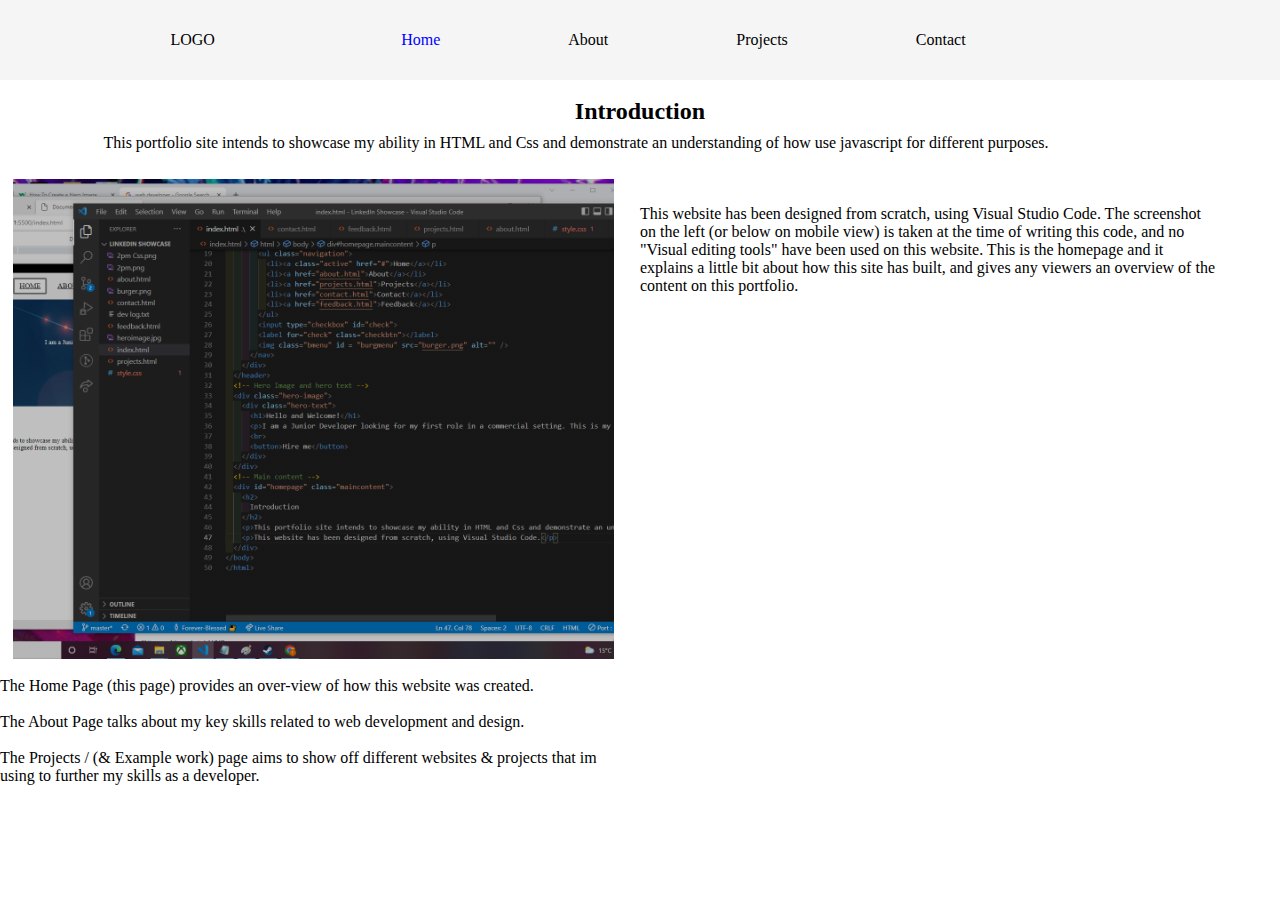
==== index.html @ e23de48e "1st commit" ====
<!DOCTYPE html>
<html lang="en">
<head>
  <meta charset="UTF-8">
  <meta http-equiv="X-UA-Compatible" content="IE=edge">
  <meta name="viewport" content="width=device-width, initial-scale=1.0">
  <title>Document</title>
  <link rel="stylesheet" href="style.css">
</head>
<body>
  
  <header>

    <div class="logo">
    <a href="#" class="logo">LOGO</a>
    </div>  
  
    <nav class="navbar">
      <ul class="nav-menu">
        <li class="nav-item" class="active">
          <a href="index.html" class="active">Home</a>
        </li>
        <li class="nav-item">
          <a href="about.html" class="nav-link">About</a>
        </li>
        <li class="nav-item">
          <a href="projects.html" class="nav-link">Projects</a>
        </li>
        <li class="nav-item">
          <a href="contact.html" class="nav-link">Contact</a>
        </li>
      </ul>
    </nav>
  
    <div class="hamburger">
      <span class ="bar"></span>
      <span class ="bar"></span>
      <span class ="bar"></span>
    </div>
    
  </header>

<!-- ========== -->
  <!-- ========== -->
    <!---- Hero Image and hero text ---->
    
    <!-- ========== -->
    
  
    <!---- Main content ---->
    <div id="homepage" class="maincontent">
      <div class="introdiv">
        <h2 class="introh2">
          Introduction
        </h2>
        <p class="introtext">
          This portfolio site intends to showcase my ability in HTML and Css and demonstrate an understanding of how use javascript for different purposes. 
        </p>
        </div>
  
      <!-- Split page in half -->
      <div class="pagesplit">
  
        <!-- Image div -->
        <div class="vscImagediv">
          <div class="VSCimage">
          </div>
          <div class="VSCIMGtxt">
            <p>
            <br>
            The Home Page (this page) provides an over-view of how this website was created. <br><br>
            The About Page talks about my key skills related to web development and design.<br><br>
            The Projects / (& Example work) page aims to show off different websites & projects that im using to further my skills as a developer.<br><br>
            </p>
          </div>
        </div>
        <!-- Text div -->
        <div class="VSCtext">
          <p>
            This website has been designed from scratch, using Visual Studio Code.
            The screenshot on the left (or below on mobile view) is taken at the time of writing this code, and no "Visual editing tools" have been used on this website. 
            This is the homepage and it explains a little bit about how this site has built, and gives any viewers an overview of the content on this portfolio.
            <br>
            
          </p>
        </div>
      </div> <!-- "End of page split" -->
  
      <p class="Homepagetext">
  
      </p>
    </div> <!-- "End of main content" -->

<script src="script.js"></script>
</body>
</html>
---- style.css ----
*{
  padding: 0%;
  margin: 0%;
}

header {
  padding: 0;
  margin: 0;
  box-sizing: border-box;
  background-color: whitesmoke;
  display: flex;
  justify-content:space-evenly;
  align-items: center;
  max-height: 5rem;
  min-height: 3vh;
}

.logo {
  margin-left: 1.5em;
}

li{
  list-style: none;
  margin: 5vw;
  
}

a{
  color: black;
  text-decoration: none;
}

.active {
  color: blue;
  }

.navbar {
  min-height: 1rem;
  display: flex;
  justify-content:space-between;
  align-items: center;
  margin-right: 10vw;
}

.nav-menu {
  display: flex;
  justify-content: space-between;
  align-items: center;
}

.nav-branding{
  font-size: 2rem;
}

.nav-link{
  transition:0.7s ease;
}

.nav-link:hover{
  color:dodgerblue; 
}

.hamburger{
  display: none;
  cursor: pointer;
}

.bar{
  display: block;
  width: 25px;
  height: 3px;
  margin: 5px auto;
  -webkit-transition: all 0.3s ease-in-out;
  transition: all 0.3s ease-in-out;
  background-color: black;
}

/* Everything above this is navbar */
/* Everything below this is CopyPasta from porfolio 0.1 */

.hero-image {
  display: flex;
  align-items:center;
  justify-content: center;
  margin-top: 1,5em;
  max-width: 300%;
  

}

.heroimage {
height: 20em;
width: 100%;
}


/* Place text in the middle of the image */
.hero-text {
  display: flex;
  flex-direction: column;
  margin: 0px auto;
  text-align: center;
  color: black;
}

.maincontent {
display: block;
background-color: white;
width: 100%;
height: 100%;
}

#homepage {
  background-color: white
}

.introdiv {
  padding: 1vh 2vw;
  display: flex;
  flex-direction: column;
}

.introh2 {
  display: block;
  margin: 1vh auto;
}

.introtext {
  display: block;
  margin-bottom: 2vh;
  padding-right: 10vw;
  text-align: center;
}

.pagesplit {
  display: flex;
  max-width: 100%;
}

.VSCimage {
  background-image: linear-gradient(rgba(0, 0, 0, 0.25), rgba(0, 0, 0, 0.25)), url("visualstudiocode.png");
  /*width: 40em;*/
  height: 30em;
  background-position: center;
  background-repeat: no-repeat;
  background-size: cover;
  position: relative;
  max-width: 100%;
  margin-left: 1vw;
}

.VSCtext {
  margin: 2vw;
  margin-right: 5vw;
  max-width: 45vw;
}

.Contactdetails {
  margin: 1em 7em;
}

.aboutmetext {
  margin: 2vw;
  margin-right: 4vw;
}

.Skillscard {
  display: flex;
  flex-direction: column;
  height: 20rem;
  background-color: white;
  min-width: 15em;
  width: auto;
  max-width: 20em;
  border-radius: 1em;
  margin: 0em auto;
  margin-right: 2.5em;
  margin-left: 2.5em;
  text-align: center;
  align-items: center;
  
}

.Skillcarddeck {
  align-items: center;
  display: flex;
  height: 25em;
  background-color: lightblue;
  border-radius: 1em;;
  justify-content: space-between;
  padding: 2.5em 2em;
  max-width: 90%;

}

.Skillcardtext {
  display: block;
  padding: 1vw;
  text-align: center;
}

.Skillcardtextp {
  margin-top: 2vh;
}

.Skillstexth2 {
  display: flex;
  margin: 2vh auto;
  margin-left: 30%;
  padding-right: 10vw;
  text-align: center;
}

#stcss {
  margin-left: 40%;
}

/* This is the contact form stuff */

.contactform {
  display: flex;
  margin: 2em 5vw;
  background-color:gainsboro;
  border-radius: 1em;
  flex-direction: column;
  align-items: center;
}

.contactheader {
  display: block;
}

.container {
  display: flex;
  background-color: rgb(243, 243, 243);
  border-radius: 6px;
  margin: 30px 30px;
  background-color: lightblue;
  font-family: "Lato", sans-serif;
  box-sizing: border-box;
  text-align: center;
  align-items: center;
  width: 
  
}

#contactForm {
  padding: 3em;
  width: 75vw;
}

.h1cf {
  margin-top: 0px;
}

input[type="text"],
input[type="email"],
[type="submit"],
textarea {
  width: 80%;
  padding: 10px 16px 10px 16px;
  margin: 8px auto;
  border-radius: 4px;
  border: none;
}

input[type="submit"] {
  background-color: #1ac0f3;
  color: white;
  padding: 14px 20px;
  cursor: pointer;
}

input[type="submit"]:hover {
  background-color: #76b841;
}
/* This is the contact form stuff */

@media only screen and (max-width: 858px) {
header {
  height: 10vh;
  margin: 0%;
  padding:0%
}

.hamburger {
display: block;
}

.hamburger.active .bar:nth-child(2){
  opacity: 0;
}
.hamburger.active .bar:nth-child(1){
  transform: translateY(8px) rotate(45deg);
}
.hamburger.active .bar:nth-child(3){
  transform: translateY(-8px) rotate(-45deg);
}

.nav-menu{
  position: fixed;
  left: -100%;
  top: 3rem;
  gap: 0;
  flex-direction: column;
  background-color: whitesmoke;
  width: 100%;
  text-align: center;
  transition: 0.3s;
}

.nav-item{
  margin: 16px 0;
}

.nav-menu.active{
  left: 0;
}

.hamburger.active .hero-image {
transform: translateX(200px);
}

.Skillcarddeck {
  display: flex;
  flex-direction: column;
  height: 70em;
  background-color: lightblue;
  margin: 1vw auto;
  border-radius: 1em;
  max-width: 50vw;
}

.Skillscard {
  margin: 1em;
}
}
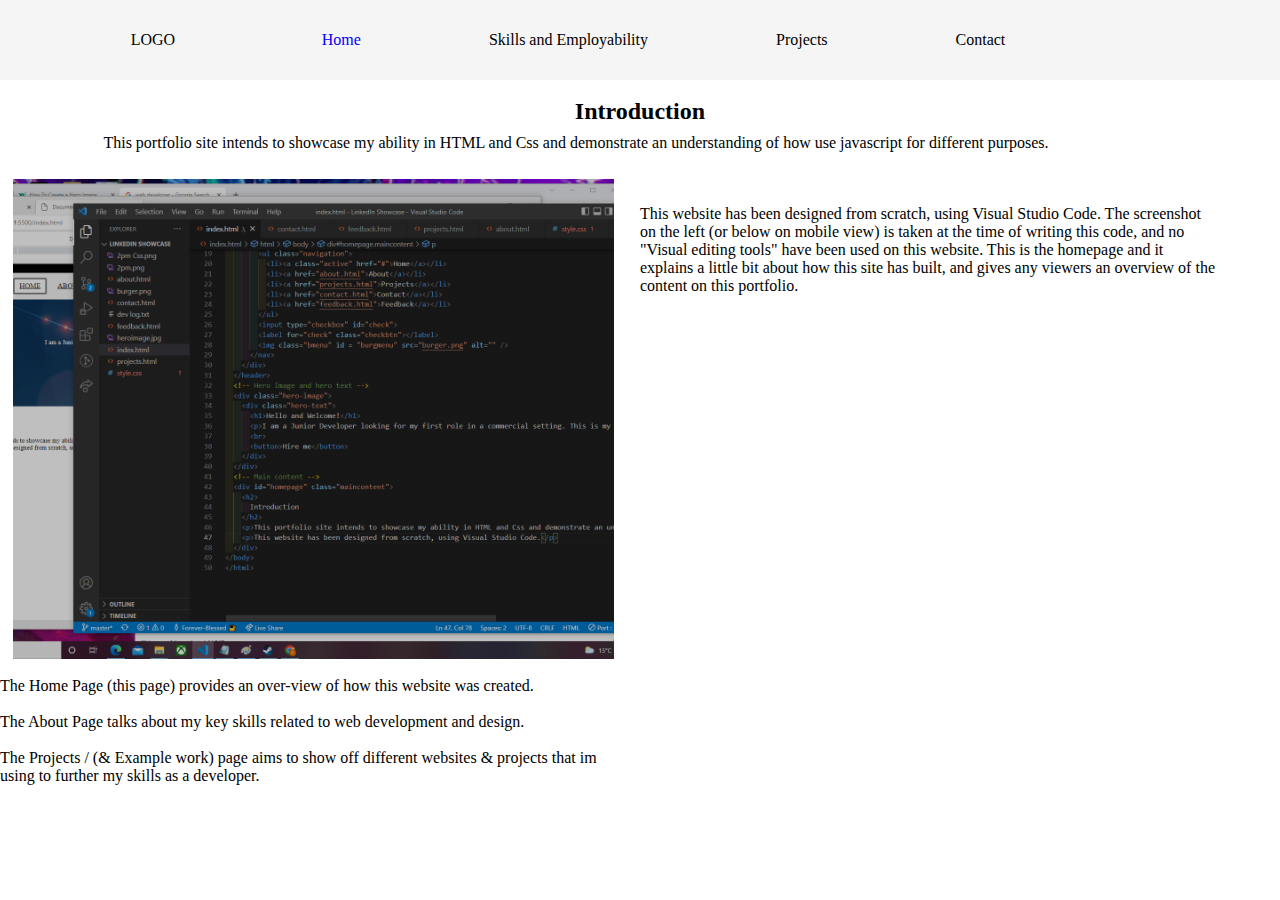
==== commit db057041: "UI Fixes, boxshadows,skills,and emploaybility" ====
--- a/index.html
+++ b/index.html
@@ -21,7 +21,7 @@
           <a href="index.html" class="active">Home</a>
         </li>
         <li class="nav-item">
-          <a href="about.html" class="nav-link">About</a>
+          <a href="skills.html" class="nav-link">Skills and Employability</a>
         </li>
         <li class="nav-item">
           <a href="projects.html" class="nav-link">Projects</a>
--- a/style.css
+++ b/style.css
@@ -159,6 +159,10 @@
   margin: 1em 7em;
 }
 
+#keyskillstitle {
+  background-color: rgba(174, 232, 252, 0.438);
+}
+
 .aboutmetext {
   margin: 2vw;
   margin-right: 4vw;
@@ -167,29 +171,51 @@
 .Skillscard {
   display: flex;
   flex-direction: column;
-  height: 20rem;
+  height: 22rem;
   background-color: white;
   min-width: 15em;
   width: auto;
   max-width: 20em;
   border-radius: 1em;
   margin: 0em auto;
-  margin-right: 2.5em;
-  margin-left: 2.5em;
-  text-align: center;
-  align-items: center;
-  
-}
+  text-align: center;
+  align-items: center;
+  }
+
+#sc1 {
+  background-color: rgb(255, 254, 166);
+}
+
+#sc1:hover {
+ box-shadow : rgba(255, 247, 0, 0.779) 0px 54px 55px, rgba(255, 238, 3, 0.889) 0px -12px 30px, rgba(255, 82, 13, 0.985) 0px 4px 6px, rgba(0, 0, 0, 0.17) 0px 12px 13px, rgba(0, 0, 0, 0.09) 0px -3px 5px;;
+}
+
+#sc2 {
+  background-color: rgb(166, 255, 245);
+}
+
+#sc2:hover {
+  box-shadow : rgba(22, 224, 255, 0.779) 0px 54px 55px, rgba(44, 248, 255, 0.889) 0px -12px 30px, rgba(29, 240, 255, 0.894) 0px 4px 6px, rgba(0, 0, 0, 0.17) 0px 12px 13px, rgba(0, 0, 0, 0.09) 0px -3px 5px;;
+ }
+
+#sc3 {
+  background-color: rgb(255, 144, 144);
+}
+
+#sc3:hover {
+  box-shadow : rgba(255, 22, 22, 0.779) 0px 54px 55px, rgba(255, 44, 44, 0.889) 0px -12px 30px, rgba(255, 29, 29, 0.894) 0px 4px 6px, rgba(0, 0, 0, 0.17) 0px 12px 13px, rgba(0, 0, 0, 0.09) 0px -3px 5px;;
+ }
 
 .Skillcarddeck {
   align-items: center;
   display: flex;
   height: 25em;
-  background-color: lightblue;
+  background-color: rgb(29, 35, 37);
   border-radius: 1em;;
   justify-content: space-between;
   padding: 2.5em 2em;
   max-width: 90%;
+  min-width: 17em;
 
 }
 
@@ -325,7 +351,6 @@
   display: flex;
   flex-direction: column;
   height: 70em;
-  background-color: lightblue;
   margin: 1vw auto;
   border-radius: 1em;
   max-width: 50vw;
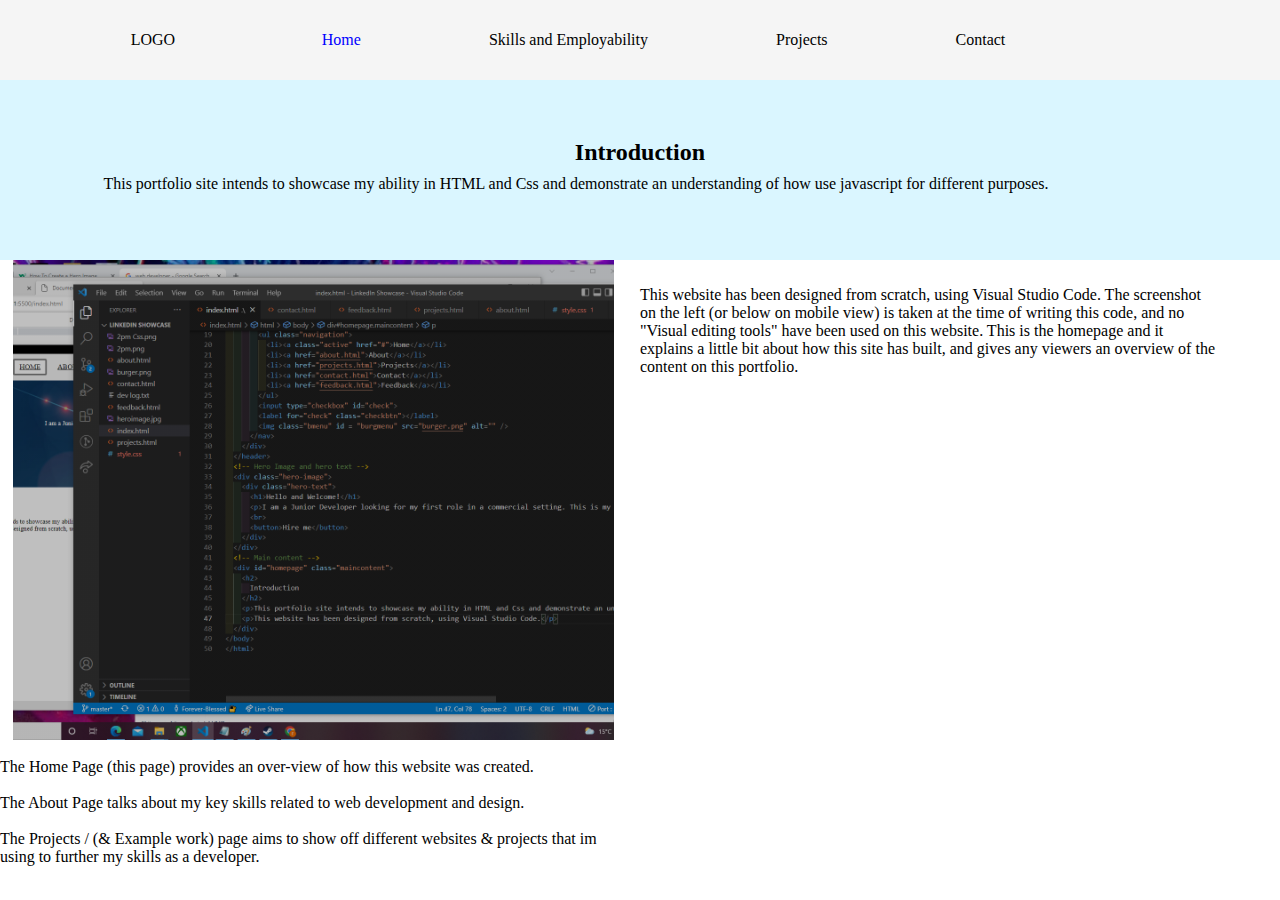
==== commit 43c39091: "s" ====
--- a/index.html
+++ b/index.html
@@ -49,7 +49,7 @@
   
     <!---- Main content ---->
     <div id="homepage" class="maincontent">
-      <div class="introdiv">
+      <div class="introdivhomepage">
         <h2 class="introh2">
           Introduction
         </h2>
--- a/style.css
+++ b/style.css
@@ -111,13 +111,22 @@
 }
 
 #homepage {
-  background-color: white
+  background-color: white;
 }
 
 .introdiv {
   padding: 1vh 2vw;
   display: flex;
   flex-direction: column;
+}
+
+.introdivhomepage {
+  display: flex;
+  flex-direction: column;
+  height: 20vh;
+  background-color: #daf6ff;
+  align-items: center;
+  justify-content: center;
 }
 
 .introh2 {
@@ -155,10 +164,6 @@
   max-width: 45vw;
 }
 
-.Contactdetails {
-  margin: 1em 7em;
-}
-
 #keyskillstitle {
   background-color: rgba(174, 232, 252, 0.438);
 }
@@ -254,6 +259,10 @@
 
 .contactheader {
   display: block;
+}
+
+.Contactdetails {
+  margin: 1em 3em;
 }
 
 .container {
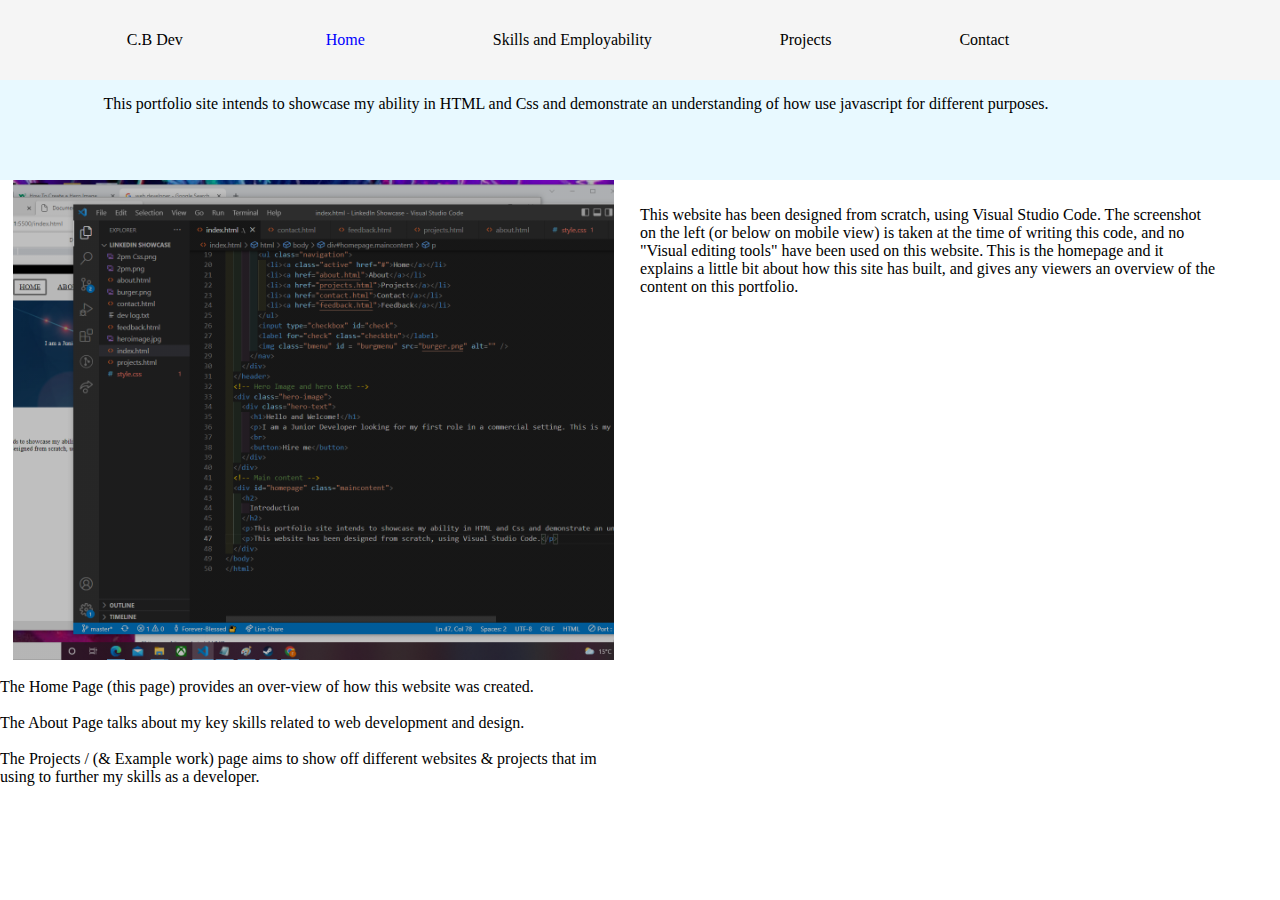
==== commit 9f493438: "morefix" ====
--- a/index.html
+++ b/index.html
@@ -12,7 +12,7 @@
   <header>
 
     <div class="logo">
-    <a href="#" class="logo">LOGO</a>
+    <a href="#" class="logo">C.B Dev</a>
     </div>  
   
     <nav class="navbar">
--- a/style.css
+++ b/style.css
@@ -13,6 +13,10 @@
   align-items: center;
   max-height: 5rem;
   min-height: 3vh;
+  z-index: 1;
+  position: fixed;
+  width: 100vw;
+  height: rem;
 }
 
 .logo {
@@ -40,6 +44,7 @@
   justify-content:space-between;
   align-items: center;
   margin-right: 10vw;
+  z-index: 1;
 }
 
 .nav-menu {
@@ -124,7 +129,7 @@
   display: flex;
   flex-direction: column;
   height: 20vh;
-  background-color: #daf6ff;
+  background-color: #daf6ff9d;
   align-items: center;
   justify-content: center;
 }
@@ -265,6 +270,14 @@
   margin: 1em 3em;
 }
 
+#contactpage {
+  display: flex;
+  align-items: center;
+  justify-content: center;
+  flex-direction: column;
+  text-align: center;
+}
+
 .container {
   display: flex;
   background-color: rgb(243, 243, 243);
@@ -277,6 +290,10 @@
   align-items: center;
   width: 
   
+}
+
+.badge-base {
+  margin-left: 10vw;
 }
 
 #contactForm {
@@ -313,7 +330,7 @@
 
 @media only screen and (max-width: 858px) {
 header {
-  height: 10vh;
+  height: 5rem;
   margin: 0%;
   padding:0%
 }
@@ -368,4 +385,8 @@
 .Skillscard {
   margin: 1em;
 }
+
+.maincontent {
+  padding-top: 5rem;
+}
 }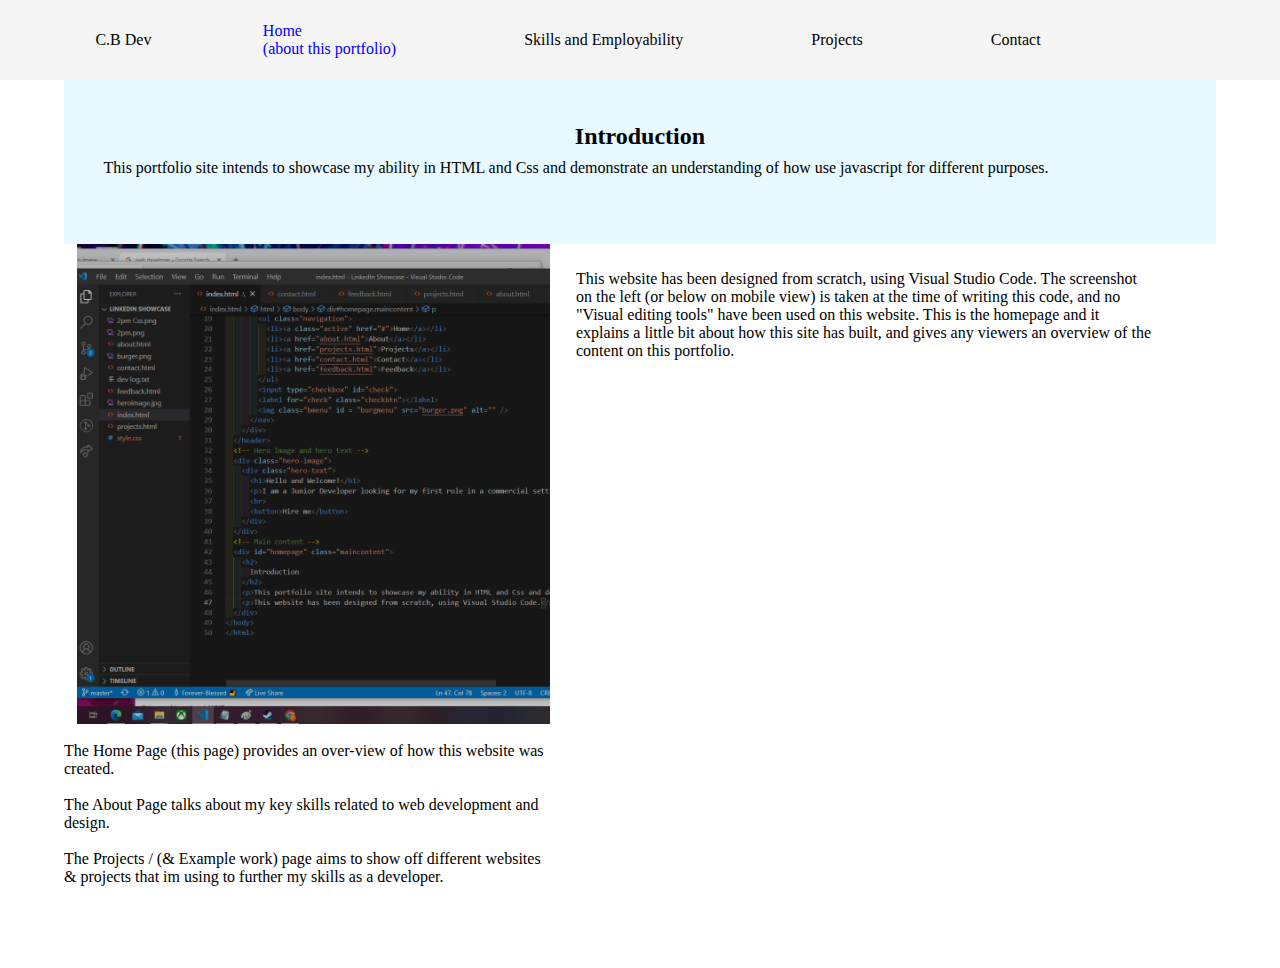
==== commit 189ebe25: "back on the case / certificate" ====
--- a/index.html
+++ b/index.html
@@ -18,7 +18,7 @@
     <nav class="navbar">
       <ul class="nav-menu">
         <li class="nav-item" class="active">
-          <a href="index.html" class="active">Home</a>
+          <a href="index.html" class="active">Home <br> (about this portfolio)</a>
         </li>
         <li class="nav-item">
           <a href="skills.html" class="nav-link">Skills and Employability</a>
--- a/style.css
+++ b/style.css
@@ -1,4 +1,4 @@
-*{
+* {
   padding: 0%;
   margin: 0%;
 }
@@ -9,7 +9,7 @@
   box-sizing: border-box;
   background-color: whitesmoke;
   display: flex;
-  justify-content:space-evenly;
+  justify-content: space-evenly;
   align-items: center;
   max-height: 5rem;
   min-height: 3vh;
@@ -23,25 +23,25 @@
   margin-left: 1.5em;
 }
 
-li{
+li {
   list-style: none;
   margin: 5vw;
-  
-}
-
-a{
+
+}
+
+a {
   color: black;
   text-decoration: none;
 }
 
 .active {
   color: blue;
-  }
+}
 
 .navbar {
   min-height: 1rem;
   display: flex;
-  justify-content:space-between;
+  justify-content: space-between;
   align-items: center;
   margin-right: 10vw;
   z-index: 1;
@@ -53,24 +53,24 @@
   align-items: center;
 }
 
-.nav-branding{
+.nav-branding {
   font-size: 2rem;
 }
 
-.nav-link{
-  transition:0.7s ease;
-}
-
-.nav-link:hover{
-  color:dodgerblue; 
-}
-
-.hamburger{
+.nav-link {
+  transition: 0.7s ease;
+}
+
+.nav-link:hover {
+  color: dodgerblue;
+}
+
+.hamburger {
   display: none;
   cursor: pointer;
 }
 
-.bar{
+.bar {
   display: block;
   width: 25px;
   height: 3px;
@@ -85,17 +85,17 @@
 
 .hero-image {
   display: flex;
-  align-items:center;
+  align-items: center;
   justify-content: center;
-  margin-top: 1,5em;
+  margin-top: 1, 5em;
   max-width: 300%;
-  
+
 
 }
 
 .heroimage {
-height: 20em;
-width: 100%;
+  height: 20em;
+  width: 100%;
 }
 
 
@@ -109,10 +109,11 @@
 }
 
 .maincontent {
-display: block;
-background-color: white;
-width: 100%;
-height: 100%;
+  display: block;
+  background-color: white;
+  width: 90%;
+  height: 100%;
+  padding: 5%;
 }
 
 #homepage {
@@ -190,14 +191,15 @@
   margin: 0em auto;
   text-align: center;
   align-items: center;
-  }
+}
 
 #sc1 {
   background-color: rgb(255, 254, 166);
 }
 
 #sc1:hover {
- box-shadow : rgba(255, 247, 0, 0.779) 0px 54px 55px, rgba(255, 238, 3, 0.889) 0px -12px 30px, rgba(255, 82, 13, 0.985) 0px 4px 6px, rgba(0, 0, 0, 0.17) 0px 12px 13px, rgba(0, 0, 0, 0.09) 0px -3px 5px;;
+  box-shadow: rgba(255, 247, 0, 0.779) 0px 54px 55px, rgba(255, 238, 3, 0.889) 0px -12px 30px, rgba(255, 82, 13, 0.985) 0px 4px 6px, rgba(0, 0, 0, 0.17) 0px 12px 13px, rgba(0, 0, 0, 0.09) 0px -3px 5px;
+  ;
 }
 
 #sc2 {
@@ -205,23 +207,26 @@
 }
 
 #sc2:hover {
-  box-shadow : rgba(22, 224, 255, 0.779) 0px 54px 55px, rgba(44, 248, 255, 0.889) 0px -12px 30px, rgba(29, 240, 255, 0.894) 0px 4px 6px, rgba(0, 0, 0, 0.17) 0px 12px 13px, rgba(0, 0, 0, 0.09) 0px -3px 5px;;
- }
+  box-shadow: rgba(22, 224, 255, 0.779) 0px 54px 55px, rgba(44, 248, 255, 0.889) 0px -12px 30px, rgba(29, 240, 255, 0.894) 0px 4px 6px, rgba(0, 0, 0, 0.17) 0px 12px 13px, rgba(0, 0, 0, 0.09) 0px -3px 5px;
+  ;
+}
 
 #sc3 {
   background-color: rgb(255, 144, 144);
 }
 
 #sc3:hover {
-  box-shadow : rgba(255, 22, 22, 0.779) 0px 54px 55px, rgba(255, 44, 44, 0.889) 0px -12px 30px, rgba(255, 29, 29, 0.894) 0px 4px 6px, rgba(0, 0, 0, 0.17) 0px 12px 13px, rgba(0, 0, 0, 0.09) 0px -3px 5px;;
- }
+  box-shadow: rgba(255, 22, 22, 0.779) 0px 54px 55px, rgba(255, 44, 44, 0.889) 0px -12px 30px, rgba(255, 29, 29, 0.894) 0px 4px 6px, rgba(0, 0, 0, 0.17) 0px 12px 13px, rgba(0, 0, 0, 0.09) 0px -3px 5px;
+  ;
+}
 
 .Skillcarddeck {
   align-items: center;
   display: flex;
   height: 25em;
   background-color: rgb(29, 35, 37);
-  border-radius: 1em;;
+  border-radius: 1em;
+  ;
   justify-content: space-between;
   padding: 2.5em 2em;
   max-width: 90%;
@@ -251,12 +256,31 @@
   margin-left: 40%;
 }
 
+.CofA {
+  width: 90%;
+  margin: 1vw 5vw;
+}
+
+.certi {
+  text-align: center;
+}
+
+.certitext {
+  text-align: center;
+  margin: 1.5em;
+}
+
+.ambi {
+  text-align: center;
+  margin-top: 1em;
+}
+
 /* This is the contact form stuff */
 
-.contactform {
+.contactForm {
   display: flex;
   margin: 2em 5vw;
-  background-color:gainsboro;
+  background-color: rgb(248, 82, 82);
   border-radius: 1em;
   flex-direction: column;
   align-items: center;
@@ -266,8 +290,14 @@
   display: block;
 }
 
+.emailaddressa {
+  font-size: 2em;
+}
+
 .Contactdetails {
-  margin: 1em 3em;
+  justify-content: center;
+  align-items: center;
+  justify-self: center;
 }
 
 #contactpage {
@@ -288,12 +318,12 @@
   box-sizing: border-box;
   text-align: center;
   align-items: center;
-  width: 
-  
+
 }
 
 .badge-base {
-  margin-left: 10vw;
+  justify-self: center;
+  margin-left: 5em;
 }
 
 #contactForm {
@@ -326,67 +356,70 @@
 input[type="submit"]:hover {
   background-color: #76b841;
 }
+
 /* This is the contact form stuff */
 
 @media only screen and (max-width: 858px) {
-header {
-  height: 5rem;
-  margin: 0%;
-  padding:0%
-}
-
-.hamburger {
-display: block;
-}
-
-.hamburger.active .bar:nth-child(2){
-  opacity: 0;
-}
-.hamburger.active .bar:nth-child(1){
-  transform: translateY(8px) rotate(45deg);
-}
-.hamburger.active .bar:nth-child(3){
-  transform: translateY(-8px) rotate(-45deg);
-}
-
-.nav-menu{
-  position: fixed;
-  left: -100%;
-  top: 3rem;
-  gap: 0;
-  flex-direction: column;
-  background-color: whitesmoke;
-  width: 100%;
-  text-align: center;
-  transition: 0.3s;
-}
-
-.nav-item{
-  margin: 16px 0;
-}
-
-.nav-menu.active{
-  left: 0;
-}
-
-.hamburger.active .hero-image {
-transform: translateX(200px);
-}
-
-.Skillcarddeck {
-  display: flex;
-  flex-direction: column;
-  height: 70em;
-  margin: 1vw auto;
-  border-radius: 1em;
-  max-width: 50vw;
-}
-
-.Skillscard {
-  margin: 1em;
-}
-
-.maincontent {
-  padding-top: 5rem;
-}
+  header {
+    height: 5rem;
+    margin: 0%;
+    padding: 0%
+  }
+
+  .hamburger {
+    display: block;
+  }
+
+  .hamburger.active .bar:nth-child(2) {
+    opacity: 0;
+  }
+
+  .hamburger.active .bar:nth-child(1) {
+    transform: translateY(8px) rotate(45deg);
+  }
+
+  .hamburger.active .bar:nth-child(3) {
+    transform: translateY(-8px) rotate(-45deg);
+  }
+
+  .nav-menu {
+    position: fixed;
+    left: -100%;
+    top: 3rem;
+    gap: 0;
+    flex-direction: column;
+    background-color: whitesmoke;
+    width: 100%;
+    text-align: center;
+    transition: 0.3s;
+  }
+
+  .nav-item {
+    margin: 16px 0;
+  }
+
+  .nav-menu.active {
+    left: 0;
+  }
+
+  .hamburger.active .hero-image {
+    transform: translateX(200px);
+  }
+
+  .Skillcarddeck {
+    display: flex;
+    flex-direction: column;
+    height: 70em;
+    margin: 1vw auto;
+    border-radius: 1em;
+    max-width: 50vw;
+  }
+
+  .Skillscard {
+    margin: 1em;
+  }
+
+  .maincontent {
+    padding-top: 5rem;
+  }
 }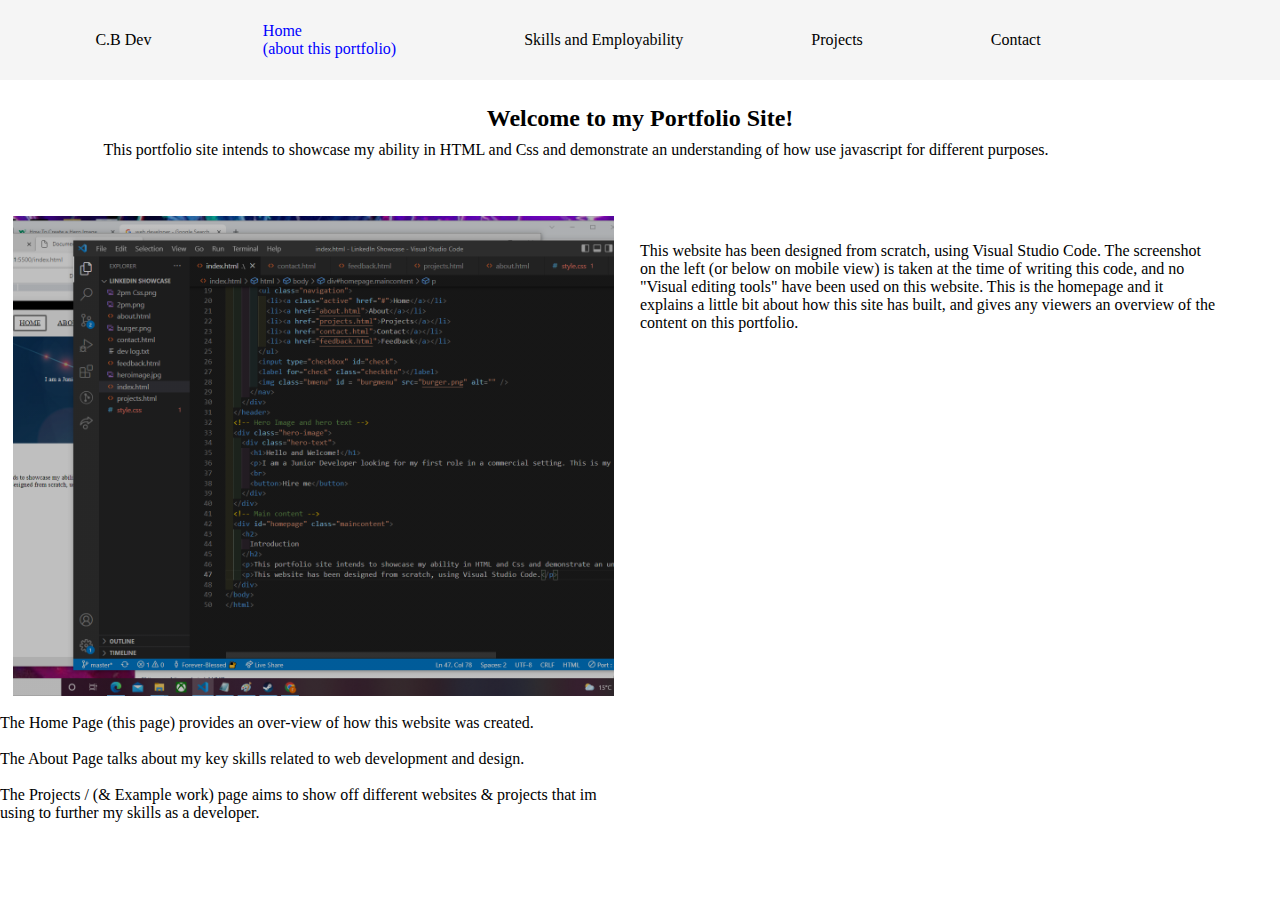
==== commit 1fd81c67: "morefixes , projects page restart" ====
--- a/index.html
+++ b/index.html
@@ -51,7 +51,7 @@
     <div id="homepage" class="maincontent">
       <div class="introdivhomepage">
         <h2 class="introh2">
-          Introduction
+          Welcome to my Portfolio Site!
         </h2>
         <p class="introtext">
           This portfolio site intends to showcase my ability in HTML and Css and demonstrate an understanding of how use javascript for different purposes. 
--- a/style.css
+++ b/style.css
@@ -111,9 +111,9 @@
 .maincontent {
   display: block;
   background-color: white;
-  width: 90%;
+  width: 100%;
   height: 100%;
-  padding: 5%;
+  padding-top: 3.5em;
 }
 
 #homepage {
@@ -129,8 +129,8 @@
 .introdivhomepage {
   display: flex;
   flex-direction: column;
-  height: 20vh;
-  background-color: #daf6ff9d;
+  height: 10em;
+  background-color: white;
   align-items: center;
   justify-content: center;
 }
@@ -193,6 +193,10 @@
   align-items: center;
 }
 
+#keyskillstitle {
+padding-top: 2em;
+}
+
 #sc1 {
   background-color: rgb(255, 254, 166);
 }
@@ -275,6 +279,24 @@
   margin-top: 1em;
 }
 
+/* Projects page stuff */
+
+.cardgamemasterdiv {
+  margin-top: 5em;
+}
+
+.projectstitle {
+  color: black;
+  margin-top: 1.5em;
+  text-align: center;
+}
+
+.projectstext {
+  color: black;
+  margin-top: 1em;
+  text-align: center;
+}
+
 /* This is the contact form stuff */
 
 .contactForm {
@@ -298,6 +320,7 @@
   justify-content: center;
   align-items: center;
   justify-self: center;
+  padding-top: 1em;
 }
 
 #contactpage {
@@ -420,6 +443,6 @@
   }
 
   .maincontent {
-    padding-top: 5rem;
+    padding-top: 3.5em;
   }
 }